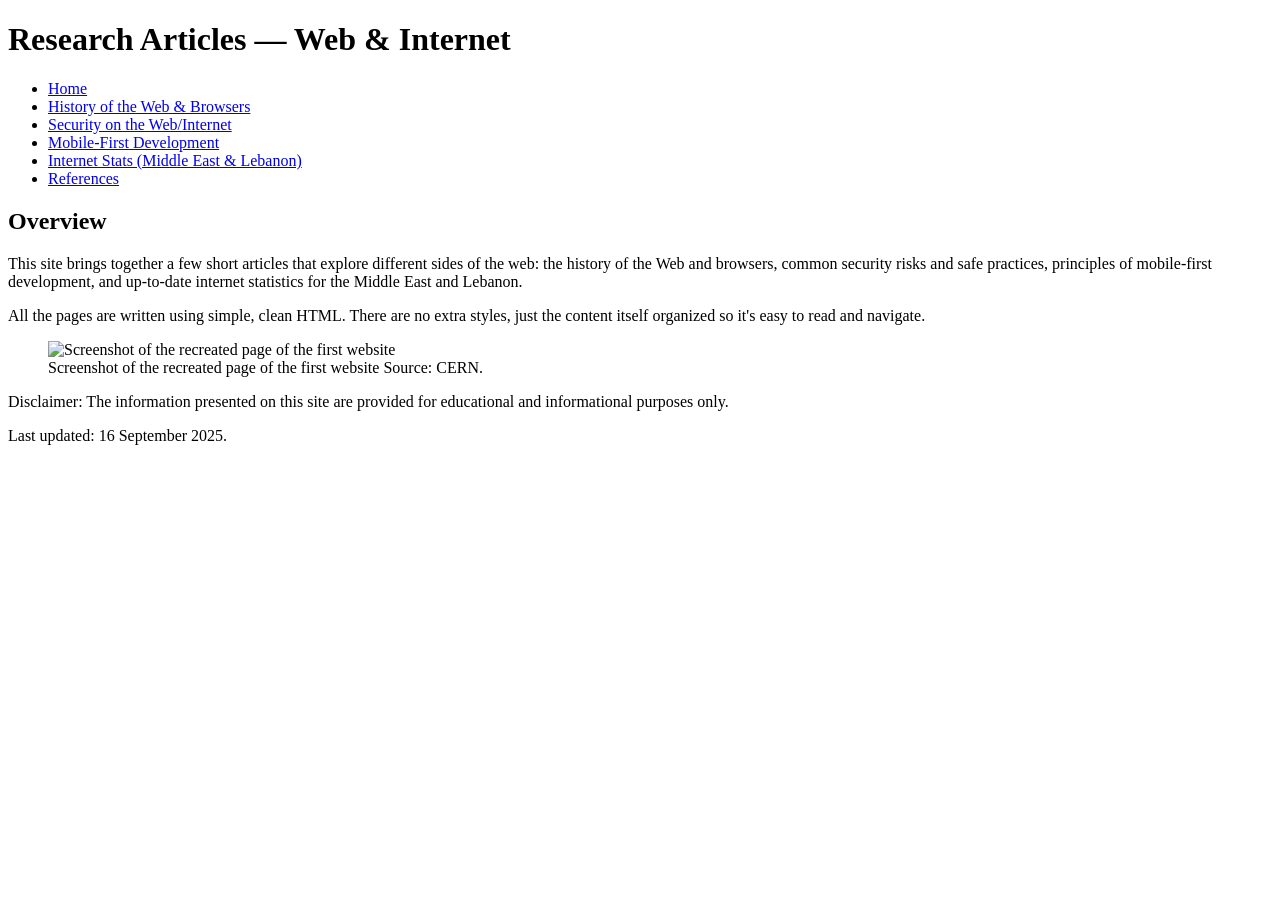
==== index.html @ a4a8d1d4 "Research Articles - Web & Internet" ====
<!DOCTYPE html>
<html lang="en">
  <head>
    <meta charset="utf-8" />
    <meta name="viewport" content="width=device-width, initial-scale=1" />
    <title>Semantic Web Primer (Index)</title>
  </head>
  <body>
    <header>
      <h1>Research Articles — Web &amp; Internet</h1>
      <nav>
        <ul>
          <li><a href="/index.html">Home</a></li>
          <li><a href="/history2.html">History of the Web & Browsers</a></li>
          <li><a href="/security.html">Security on the Web/Internet</a></li>
          <li><a href="/mobile-first.html">Mobile-First Development</a></li>
          <li>
            <a href="/stats2.html">Internet Stats (Middle East & Lebanon)</a>
          </li>
          <li><a href="/references.html">References</a></li>
        </ul>
      </nav>
    </header>
    <main>
      <section>
        <h2>Overview</h2>
        <p>
          This site brings together a few short articles that explore different
          sides of the web: the history of the Web and browsers, common security
          risks and safe practices, principles of mobile-first development, and
          up-to-date internet statistics for the Middle East and Lebanon.
        </p>
        <p>
          All the pages are written using simple, clean HTML. There are no extra
          styles, just the content itself organized so it's easy to read and
          navigate.
        </p>
      </section>

      <section>
        <figure>
            <img src="https://cds.cern.ch/record/2665153/files/Screenshot-World-Wide-Web-project-small.png?subformat=icon-640" 
                 alt="Screenshot of the recreated page of the first website">
            <figcaption>
                Screenshot of the recreated page of the first website 
              Source: CERN.
            </figcaption>
          </figure>          
      </section>
    </main>

    <footer>
      <p>
        Disclaimer: The information presented on this site are provided for
        educational and informational purposes only.
      </p>
      <p>Last updated: 16 September 2025.</p>
    </footer>
  </body>
</html>
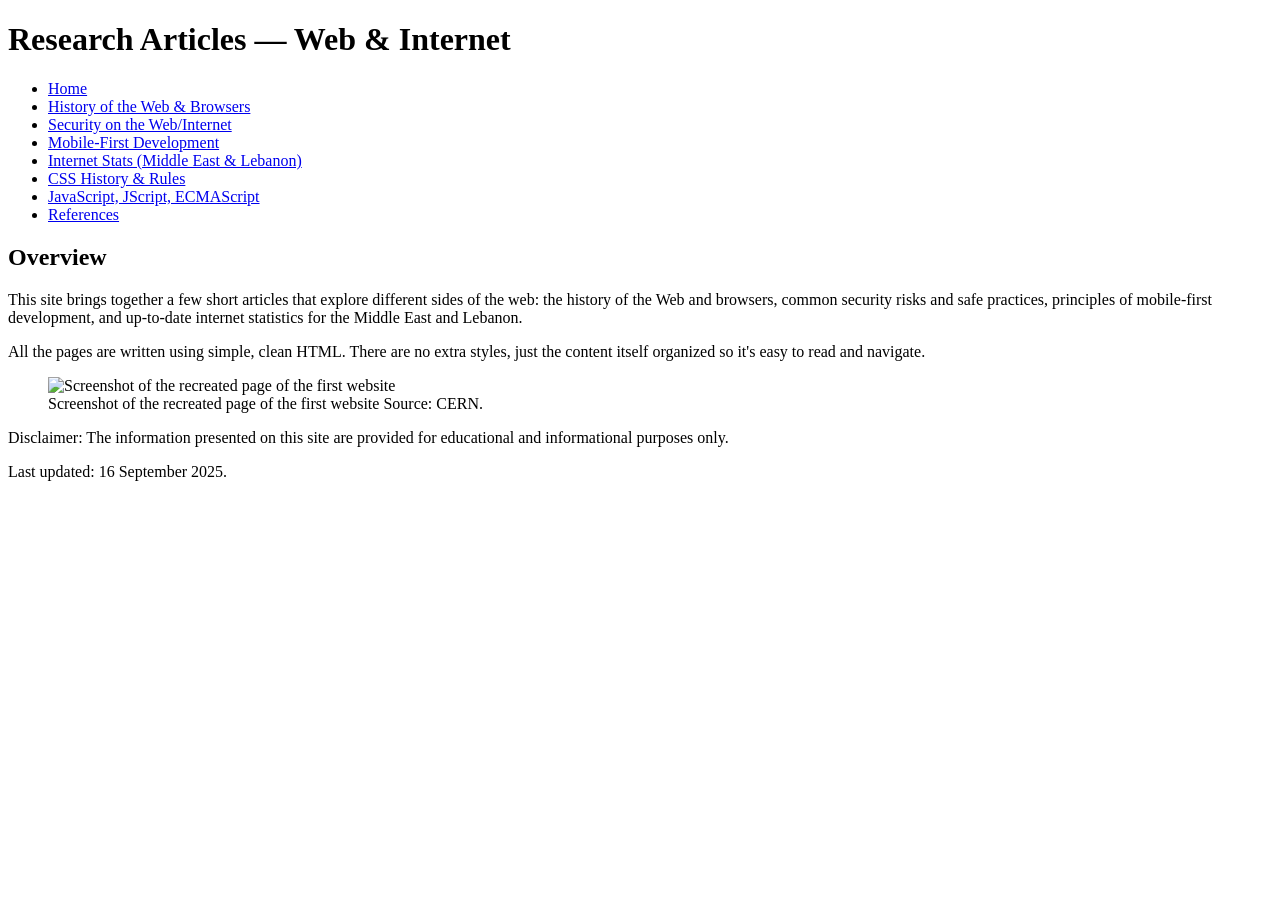
==== commit 329130c7: "updated" ====
--- a/index.html
+++ b/index.html
@@ -10,14 +10,16 @@
       <h1>Research Articles — Web &amp; Internet</h1>
       <nav>
         <ul>
-          <li><a href="/index.html">Home</a></li>
-          <li><a href="/history2.html">History of the Web & Browsers</a></li>
-          <li><a href="/security.html">Security on the Web/Internet</a></li>
-          <li><a href="/mobile-first.html">Mobile-First Development</a></li>
+          <li><a href="index.html">Home</a></li>
+          <li><a href="history.html">History of the Web & Browsers</a></li>
+          <li><a href="security.html">Security on the Web/Internet</a></li>
+          <li><a href="mobile-first.html">Mobile-First Development</a></li>
           <li>
-            <a href="/stats2.html">Internet Stats (Middle East & Lebanon)</a>
+            <a href="stats.html">Internet Stats (Middle East & Lebanon)</a>
           </li>
-          <li><a href="/references.html">References</a></li>
+          <li><a href="csshistory.html">CSS History & Rules</a></li>
+          <li><a href="JSresearch.html">JavaScript, JScript, ECMAScript</a></li>
+          <li><a href="references.html">References</a></li>
         </ul>
       </nav>
     </header>
@@ -39,13 +41,16 @@
 
       <section>
         <figure>
-            <img src="https://cds.cern.ch/record/2665153/files/Screenshot-World-Wide-Web-project-small.png?subformat=icon-640" 
-                 alt="Screenshot of the recreated page of the first website">
-            <figcaption>
-                Screenshot of the recreated page of the first website 
-              Source: CERN.
-            </figcaption>
-          </figure>          
+          <img
+            src="https://cds.cern.ch/record/2665153/files/Screenshot-World-Wide-Web-project-small.png?subformat=icon-640"
+            alt="Screenshot of the recreated page of the first website"
+            width="450"
+            height="250"
+          />
+          <figcaption>
+            Screenshot of the recreated page of the first website Source: CERN.
+          </figcaption>
+        </figure>
       </section>
     </main>
 
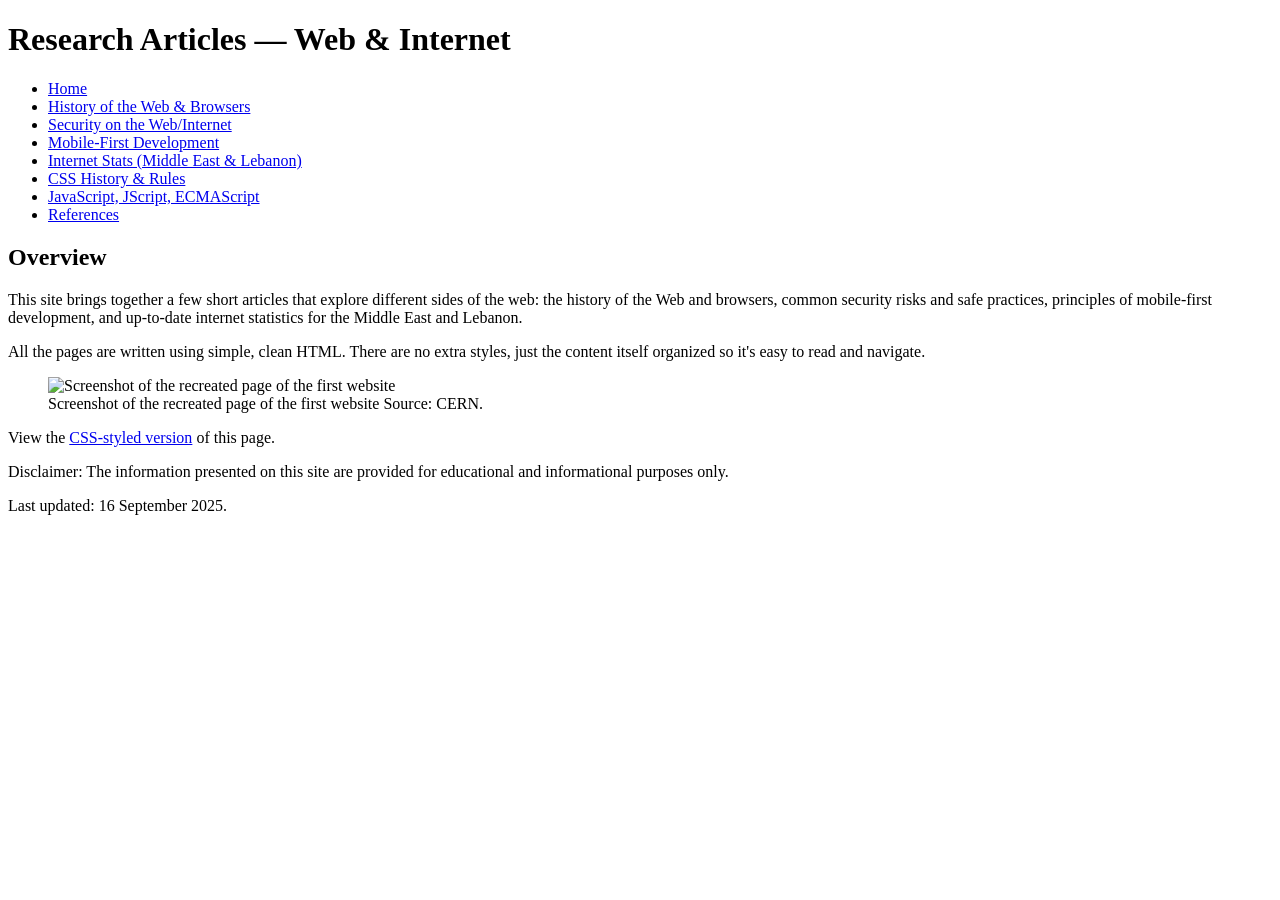
==== commit 73fb0c89: "no-css/" ====
--- a/index.html
+++ b/index.html
@@ -55,6 +55,7 @@
     </main>
 
     <footer>
+      <p>View the <a href="../css/index.html">CSS-styled version</a> of this page.</p>
       <p>
         Disclaimer: The information presented on this site are provided for
         educational and informational purposes only.
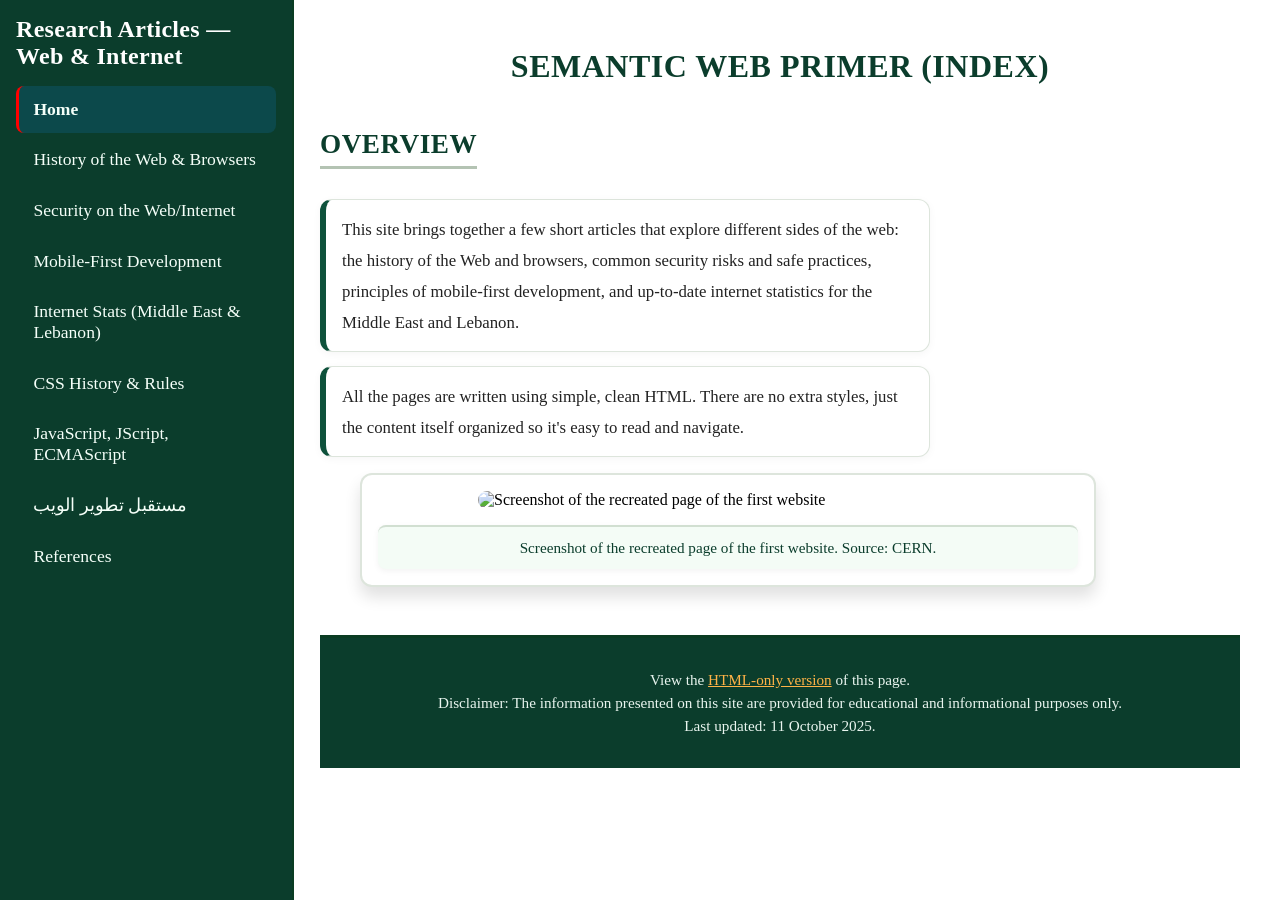
==== commit c5f50f51: "css/" ====
--- a/index.html
+++ b/index.html
@@ -3,64 +3,67 @@
   <head>
     <meta charset="utf-8" />
     <meta name="viewport" content="width=device-width, initial-scale=1" />
+    <link rel="stylesheet" href="styles.css" />
     <title>Semantic Web Primer (Index)</title>
   </head>
   <body>
-    <header>
-      <h1>Research Articles — Web &amp; Internet</h1>
+    <aside class="sidebar">
+      <div class="brand">Research Articles — Web & Internet</div>
       <nav>
         <ul>
-          <li><a href="index.html">Home</a></li>
+          <li><a href="index.html" current="page">Home</a></li>
           <li><a href="history.html">History of the Web & Browsers</a></li>
           <li><a href="security.html">Security on the Web/Internet</a></li>
           <li><a href="mobile-first.html">Mobile-First Development</a></li>
-          <li>
-            <a href="stats.html">Internet Stats (Middle East & Lebanon)</a>
-          </li>
+          <li><a href="stats.html">Internet Stats (Middle East & Lebanon)</a></li>
           <li><a href="csshistory.html">CSS History & Rules</a></li>
           <li><a href="JSresearch.html">JavaScript, JScript, ECMAScript</a></li>
+          <li><a href="../ar/arabic-article.html">مستقبل تطوير الويب</a></li>
           <li><a href="references.html">References</a></li>
         </ul>
       </nav>
-    </header>
-    <main>
-      <section>
-        <h2>Overview</h2>
+    </aside>
+
+    <div class="content">
+      <header class="page-header">
+        <h1>Semantic Web Primer (Index)</h1>
+      </header>
+
+      <main class="prose">
+        <section>
+          <h2>Overview</h2>
+          <p>
+            This site brings together a few short articles that explore different sides of the web:
+            the history of the Web and browsers, common security risks and safe practices, principles
+            of mobile-first development, and up-to-date internet statistics for the Middle East and Lebanon.
+          </p>
+          <p>
+            All the pages are written using simple, clean HTML. There are no extra styles, just the
+            content itself organized so it's easy to read and navigate.
+          </p>
+        </section>
+
+        <section>
+          <figure>
+            <img
+              src="https://cds.cern.ch/record/2665153/files/Screenshot-World-Wide-Web-project-small.png?subformat=icon-640"
+              alt="Screenshot of the recreated page of the first website"
+            />
+            <figcaption>
+              Screenshot of the recreated page of the first website. Source: CERN.
+            </figcaption>
+          </figure>
+        </section>
+      </main>
+
+      <footer class="page-footer">
+        <p>View the <a href="../no-css/index.html">HTML-only version</a> of this page.</p>
         <p>
-          This site brings together a few short articles that explore different
-          sides of the web: the history of the Web and browsers, common security
-          risks and safe practices, principles of mobile-first development, and
-          up-to-date internet statistics for the Middle East and Lebanon.
+          Disclaimer: The information presented on this site are provided for
+          educational and informational purposes only.
         </p>
-        <p>
-          All the pages are written using simple, clean HTML. There are no extra
-          styles, just the content itself organized so it's easy to read and
-          navigate.
-        </p>
-      </section>
-
-      <section>
-        <figure>
-          <img
-            src="https://cds.cern.ch/record/2665153/files/Screenshot-World-Wide-Web-project-small.png?subformat=icon-640"
-            alt="Screenshot of the recreated page of the first website"
-            width="450"
-            height="250"
-          />
-          <figcaption>
-            Screenshot of the recreated page of the first website Source: CERN.
-          </figcaption>
-        </figure>
-      </section>
-    </main>
-
-    <footer>
-      <p>View the <a href="../css/index.html">CSS-styled version</a> of this page.</p>
-      <p>
-        Disclaimer: The information presented on this site are provided for
-        educational and informational purposes only.
-      </p>
-      <p>Last updated: 16 September 2025.</p>
-    </footer>
+        <p>Last updated: 11 October 2025.</p>
+      </footer>
+    </div>
   </body>
 </html>
--- a/styles.css
+++ b/styles.css
@@ -0,0 +1,410 @@
+.hero {
+  background-size: cover;
+  background-position: center;
+  color: white;
+  text-align: center;
+  padding: 5rem 1rem;
+  position: relative;
+}
+
+.hero::before {
+  content: "";
+  position: absolute;
+  inset: 0;
+  background: rgba(9, 57, 5, 0.433);
+}
+
+.hero .overlay {
+  position: relative;
+  max-width: 800px;
+  margin: 0 auto;
+}
+
+.hero h1 {
+  font-size: 2.4rem;
+  margin-bottom: 5px;
+}
+
+.hero p {
+  font-size: 1.2rem;
+}
+
+.intro {
+  text-align: center;
+  padding: 3rem 1rem;
+  max-width: 800px;
+  margin: 0 auto;
+}
+
+.intro h2 {
+  color:rgba(9, 57, 5, 0.433);
+  font-size: 1.8rem;
+  margin-bottom: 0.8rem;
+}
+
+.links {
+  display: flex;
+  flex-wrap: wrap;
+  justify-content: center;
+  gap: 2rem;
+  padding: 2rem 1rem;
+}
+
+.card {
+  background: rgb(255, 255, 255);
+  border-radius: 12px;
+  border: 2px solid rgba(9, 57, 5, 0.433);
+  padding: 2rem;
+  max-width: 300px;
+  text-align: center;
+  transition: transform 0.3s , box-shadow 0.3s ;
+}
+
+.card:hover {
+  transform: translateY(-10px);
+  box-shadow: 0 6px 16px rgba(0, 0, 0, 0.15);
+}
+
+.card h3 {
+  color: rgba(9, 57, 5, 0.492);
+  margin-bottom: 0.8rem;
+}
+
+.card p {
+  font-size: 0.95rem;
+  margin-bottom: 1.2rem;
+}
+
+.btn {
+  display: inline-block;
+  padding: 0.6rem 1.2rem;
+  background: #ff0000;
+  color: white;
+  text-decoration: none;
+  border-radius: 6px;
+  font-weight: 500;
+  transition: background 0.3s ease;
+}
+
+.btn:hover {
+  background: #158aff;
+}
+
+.btn-accent {
+  background: #158aff;
+}
+
+.btn-accent:hover {
+  background: #ff0000;
+}
+
+footer {
+  background: rgba(9, 57, 5, 0.433);
+  color: white;
+  text-align: center;
+  padding: 1.5rem 1rem;
+  margin-top: 3rem;
+  font-size: 0.9rem;
+}
+
+.sidebar {
+  position: fixed;
+  inset: 0 auto 0 0;
+  width: 260px;
+  background: #0b3d2c;
+  color: #e9f5ef;
+  padding: 1rem;
+  overflow-y: auto;
+  border-right: 2px solid rgba(9, 57, 5, 0.25);
+}
+
+.sidebar .brand {
+  font-size: 1.5rem;
+  font-weight: 700;
+  margin: 0 0 1rem 0;
+  color: #ffffff;
+  letter-spacing: .3px;
+}
+
+.sidebar nav ul {
+  list-style: none;
+  margin: 0.5rem 0 0 0;
+  padding: 0;
+  display: grid;
+  gap: 0.25rem;
+}
+
+.sidebar nav a {
+  display: block;
+  padding: 0.8rem 0.9rem;
+  font-size: 1.1rem;  
+  text-decoration: none;
+  color: #f5fff9;
+  background: transparent;
+  border-left: 3px solid transparent;
+  border-radius: 0.5rem;
+  transition: background 0.25s ease, transform 0.2s ease, border-color 0.25s ease;
+}
+
+.sidebar nav a:hover,
+.sidebar nav a:focus {
+  background: rgba(255, 255, 255, 0.08);
+  border-left-color: #158aff;
+  transform: translateX(4px);
+  outline: none;
+}
+
+.sidebar nav a[current="page"] {
+  background: rgba(21, 138, 255, 0.15);
+  border-left-color: #ff0000;
+  font-weight: 600;
+}
+
+.content {
+  margin-left: 280px;
+  padding: 1.25rem 1rem;
+}
+
+@media (min-width: 900px) {
+  .content { padding: 2rem 2rem 3rem; }
+}
+
+@media (max-width: 720px) {
+  .sidebar {
+    position: static;
+    width: 100%;
+    height: auto;
+    border-right: 0;
+    border-bottom: 2px solid rgba(9, 57, 5, 0.25);
+  }
+  .content { margin-left: 0; }
+}
+
+.page-header h1 {
+  margin: 0.5rem 0 0.25rem;
+  font-size: 2rem;
+  color: #0b3d2c;
+  text-align: center;       
+  letter-spacing: 0.5px;
+  text-transform: uppercase;
+}
+
+.page-header p.kicker {
+  margin: 0 0 0.75rem;
+  color: #475569;
+  font-size: 0.95rem;
+}
+.prose a {
+  color: #158aff;
+  text-decoration: none;
+  font-weight: 500;
+  transition: color 0.2s ease, text-decoration 0.2s ease;
+}
+
+.prose a:hover {
+  text-decoration: underline;
+  color: #0e513b;
+}
+
+.prose p {
+  max-width: 68ch;
+  font-size: 1.05rem;
+  line-height: 1.85;
+  color: #222;
+  background: #ffffff;
+  border: 1px solid rgba(17, 74, 12, 0.14);
+  border-left: 6px solid #0e513b;
+  padding: 0.85rem 1rem;
+  border-radius: 12px;
+  margin: 0.85rem 0;
+  box-shadow: 0 2px 8px rgba(0,0,0,0.04);
+}
+
+.prose p.plain {
+  background: none;
+  border: none;
+  border-left: none;
+  box-shadow: none;
+  padding: 0;
+  margin: 1rem 0;
+}
+
+.prose figure {
+  background: #ffffff;
+  border: 2px solid rgba(17, 74, 12, 0.14);
+  border-radius: 12px;
+  padding: 1rem;
+  max-width: 700px;
+  max-height: 600px;
+  box-shadow: 0 10px 16px rgba(0, 0, 0, 0.12);
+}
+
+.prose figure img {
+  max-width: 500px;
+  max-height: 450px;
+  object-fit: contain;
+  border-radius: 10px;
+  display: block;
+  margin: 0 auto 1rem;
+}
+
+.prose figcaption {
+  font-size: 0.95rem;
+  color: #0b3d2c;
+  background: #f4fcf6;
+  padding: 0.75rem;
+  text-align: center;
+  border-radius: 8px;
+  border-top: 2px solid rgba(9, 57, 5, 0.15);
+  box-shadow: 0 2px 6px rgba(0, 0, 0, 0.05);
+}
+
+.prose ul {
+  list-style: none;
+  padding: 0;
+  margin: 1.2rem 0;
+  border-left: 3px solid rgba(9, 57, 5, 0.35);
+}
+
+.prose ul li {
+  position: relative;
+  padding: 0.5rem 0.5rem 0.5rem 1.5rem;
+  margin-bottom: 0.5rem;
+  line-height: 1.75;
+  background: #f8faf9;
+  border-radius: 6px;
+  transition: background 0.3s ease, transform 0.2s ease;
+}
+
+.prose ul li::before {
+  content: "▹";
+  position: absolute;
+  left: 0.5rem;
+  top: 0.4rem;
+  color: #0e513b;
+  font-size: 1.1rem;
+}
+
+.prose ul li strong {
+  color: #0b3d2c;
+  font-weight: 600;
+}
+
+
+.prose h2 {
+  font-size: 1.7rem;
+  color: #0b3d2c;
+  margin-top: 2.5rem;
+  margin-bottom: 1rem;
+  border-bottom: 3px solid rgba(9, 57, 5, 0.3);
+  padding-bottom: 0.4rem;
+  text-transform: uppercase;
+  letter-spacing: 0.5px;
+  display: inline-block;
+}
+
+.page-footer {
+  background: #0b3d2c;
+  color: #e9f5ef;
+  text-align: center;
+  padding: 1.75rem 1rem;
+  font-size: 0.95rem;
+  border-top: 3px solid rgba(9, 57, 5, 0.25);
+}
+
+.page-footer p {
+  margin: 0.3rem 0;
+}
+
+.page-footer a {
+  color: #ffb347;
+  font-weight: 500;
+}
+
+.table-wrap {
+  background: #ffffff;
+  border: 1px solid rgba(17, 74, 12, 0.14);
+  border-left: 6px solid #0e513b;
+  border-radius: 12px;
+  text-align: center;
+  padding: 0.8rem;
+  overflow-x: auto;
+  box-shadow: 0 2px 8px rgba(0,0,0,0.04);
+}
+
+.data-table {
+  width: 100%;
+  min-width: 680px;
+}
+
+.data-table caption {
+  caption-side: top;
+  text-align: left;
+  font-weight: 700;
+  color: #0b3d2c;
+  padding: 0.5rem 0.25rem 0.75rem;
+}
+
+.data-table thead th {
+  background: #0b3d2c;
+  color: #e9f5ef;
+  padding: 0.75rem 0.85rem;
+  font-weight: 700;
+  white-space: nowrap;
+}
+
+.data-table tbody th[scope="row"] {
+  font-weight: 700;
+  color: #0b3d2c;
+}
+
+.data-table td,
+.data-table tbody th {
+  padding: 0.7rem 0.85rem;
+  border-bottom: 1px solid rgba(15, 74, 12, 0.15);
+}
+
+.data-table tbody tr:hover {
+  background: rgba(21, 138, 255, 0.08);
+  transition: background 0.2s ease;
+}
+
+html[dir="rtl"] .sidebar {
+  left: auto;
+  right: 0;
+  border-right: none;
+  border-left: 2px solid #063d2a;
+  text-align: right;
+}
+
+html[dir="rtl"] .sidebar a {
+  border-left: none;
+  border-right: 5px solid transparent;
+}
+
+html[dir="rtl"] .sidebar a:hover,
+html[dir="rtl"] .sidebar a:focus {
+  border-right-color: #f94242;
+  background-color: rgba(255, 255, 255, 0.08);
+}
+
+html[dir="rtl"] .sidebar a[current="page"] {
+  background-color: rgba(255, 255, 255, 0.1);
+  border-right-color: #006eff;
+}
+
+html[dir="rtl"] .content {
+  margin-left: 0;
+  margin-right: 280px;
+}
+
+html[dir="rtl"] .prose section > p {
+  border-left: none;
+  border-right: 6px solid #0e513b;
+  border-radius: 16px;
+  padding-right: 1rem;
+  padding-left: 0.5rem;
+  direction: rtl;
+}
+
+
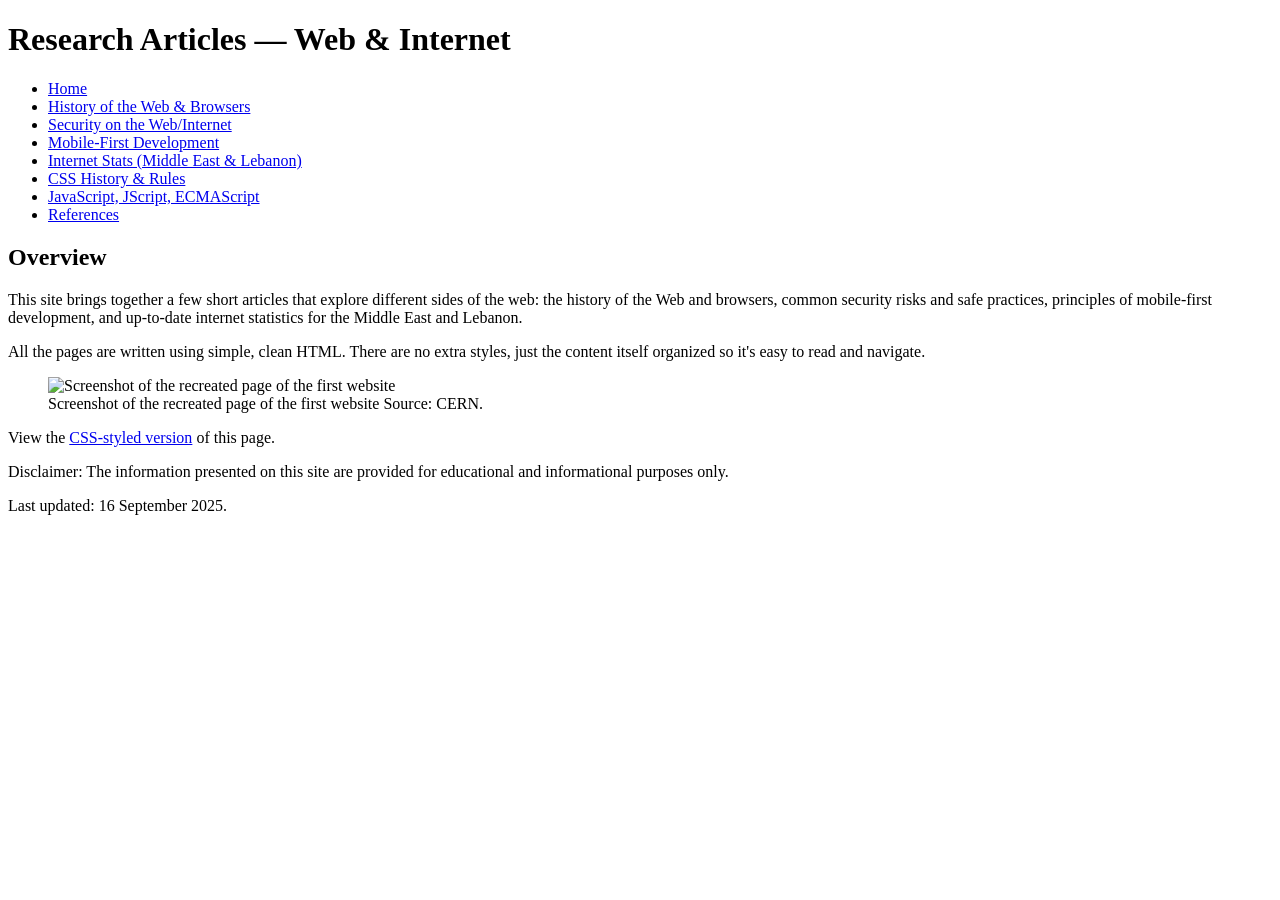
==== commit 41c010d7: "Add files via upload" ====
--- a/index.html
+++ b/index.html
@@ -3,67 +3,64 @@
   <head>
     <meta charset="utf-8" />
     <meta name="viewport" content="width=device-width, initial-scale=1" />
-    <link rel="stylesheet" href="styles.css" />
     <title>Semantic Web Primer (Index)</title>
   </head>
   <body>
-    <aside class="sidebar">
-      <div class="brand">Research Articles — Web & Internet</div>
+    <header>
+      <h1>Research Articles — Web &amp; Internet</h1>
       <nav>
         <ul>
-          <li><a href="index.html" current="page">Home</a></li>
+          <li><a href="index.html">Home</a></li>
           <li><a href="history.html">History of the Web & Browsers</a></li>
           <li><a href="security.html">Security on the Web/Internet</a></li>
           <li><a href="mobile-first.html">Mobile-First Development</a></li>
-          <li><a href="stats.html">Internet Stats (Middle East & Lebanon)</a></li>
+          <li>
+            <a href="stats.html">Internet Stats (Middle East & Lebanon)</a>
+          </li>
           <li><a href="csshistory.html">CSS History & Rules</a></li>
           <li><a href="JSresearch.html">JavaScript, JScript, ECMAScript</a></li>
-          <li><a href="../ar/arabic-article.html">مستقبل تطوير الويب</a></li>
           <li><a href="references.html">References</a></li>
         </ul>
       </nav>
-    </aside>
+    </header>
+    <main>
+      <section>
+        <h2>Overview</h2>
+        <p>
+          This site brings together a few short articles that explore different
+          sides of the web: the history of the Web and browsers, common security
+          risks and safe practices, principles of mobile-first development, and
+          up-to-date internet statistics for the Middle East and Lebanon.
+        </p>
+        <p>
+          All the pages are written using simple, clean HTML. There are no extra
+          styles, just the content itself organized so it's easy to read and
+          navigate.
+        </p>
+      </section>
 
-    <div class="content">
-      <header class="page-header">
-        <h1>Semantic Web Primer (Index)</h1>
-      </header>
+      <section>
+        <figure>
+          <img
+            src="https://cds.cern.ch/record/2665153/files/Screenshot-World-Wide-Web-project-small.png?subformat=icon-640"
+            alt="Screenshot of the recreated page of the first website"
+            width="450"
+            height="250"
+          />
+          <figcaption>
+            Screenshot of the recreated page of the first website Source: CERN.
+          </figcaption>
+        </figure>
+      </section>
+    </main>
 
-      <main class="prose">
-        <section>
-          <h2>Overview</h2>
-          <p>
-            This site brings together a few short articles that explore different sides of the web:
-            the history of the Web and browsers, common security risks and safe practices, principles
-            of mobile-first development, and up-to-date internet statistics for the Middle East and Lebanon.
-          </p>
-          <p>
-            All the pages are written using simple, clean HTML. There are no extra styles, just the
-            content itself organized so it's easy to read and navigate.
-          </p>
-        </section>
-
-        <section>
-          <figure>
-            <img
-              src="https://cds.cern.ch/record/2665153/files/Screenshot-World-Wide-Web-project-small.png?subformat=icon-640"
-              alt="Screenshot of the recreated page of the first website"
-            />
-            <figcaption>
-              Screenshot of the recreated page of the first website. Source: CERN.
-            </figcaption>
-          </figure>
-        </section>
-      </main>
-
-      <footer class="page-footer">
-        <p>View the <a href="../no-css/index.html">HTML-only version</a> of this page.</p>
-        <p>
-          Disclaimer: The information presented on this site are provided for
-          educational and informational purposes only.
-        </p>
-        <p>Last updated: 11 October 2025.</p>
-      </footer>
-    </div>
+    <footer>
+      <p>View the <a href="../css/index.html">CSS-styled version</a> of this page.</p>
+      <p>
+        Disclaimer: The information presented on this site are provided for
+        educational and informational purposes only.
+      </p>
+      <p>Last updated: 16 September 2025.</p>
+    </footer>
   </body>
 </html>
